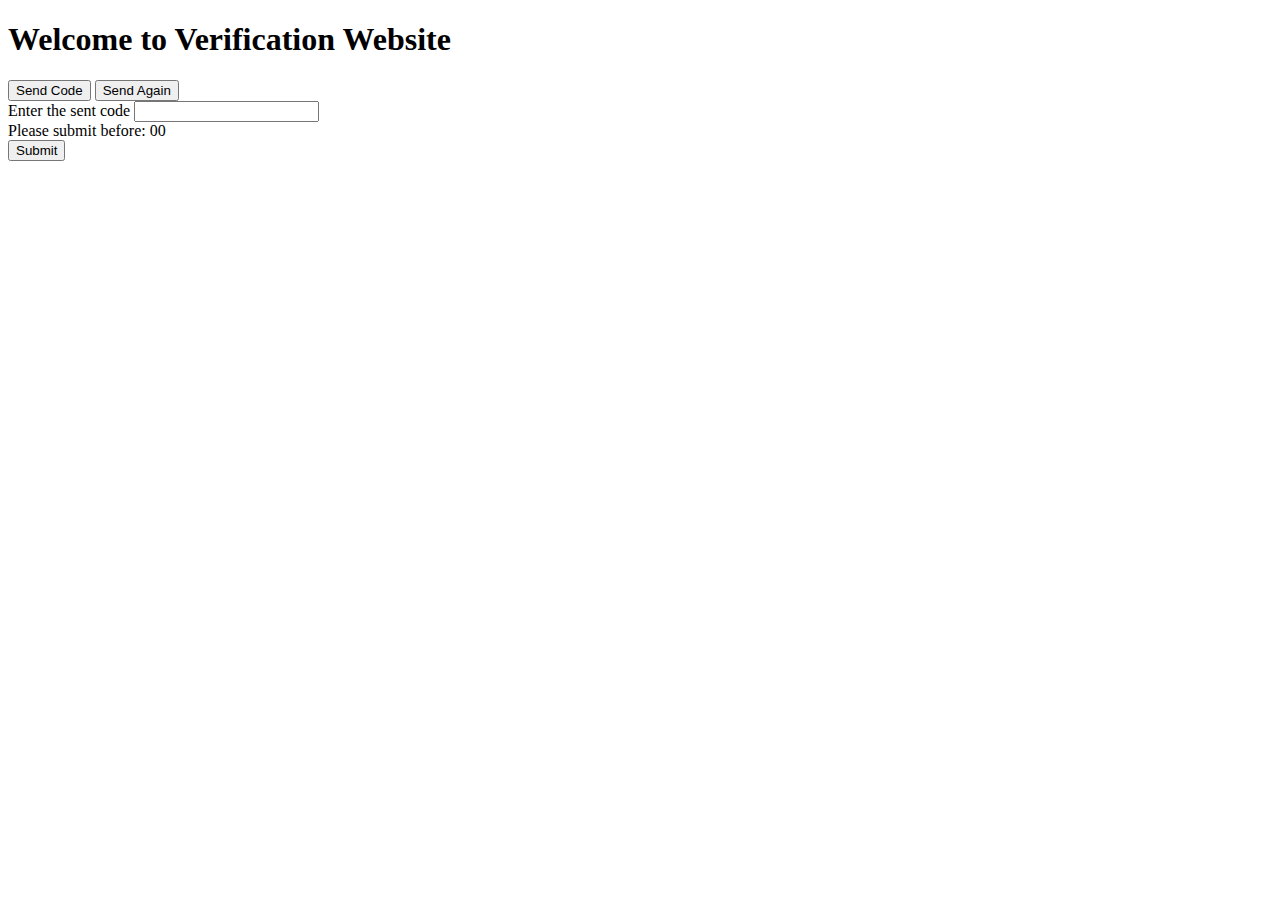
==== verif/index2.html @ e041a43b "adding verif" ====
<!DOCTYPE html>
<html lang="en">
<head>
    <meta charset="UTF-8">
    <meta http-equiv="X-UA-Compatible" content="IE=edge">
    <meta name="viewport" content="width=device-width, initial-scale=1.0">
    <title>Count Down</title>
    <link rel="stylesheet" href="index.css">
    

</head>
<body>
    <div class="container">
        <div id="home" class="flex-center flex-column">
            <h1  id="welcome" class="text-center">Welcome to Verification Website</h1>
            <button id="start-btn" class="btn" >Send Code</button>
            <button id = "send-again-btn" class="btn"> Send Again</button>
            <form action="#" method="POST" id="form">
                <div id="input" class="flex-center flex-column">
                    <label for="code-input">Enter the sent code</label>
                    <input type="number" name="codeInput" id="code-input" class="btn">
                    <div id="time-left">
                        <span>Please submit before: </span>
                        <span id="time">00</span>
                    </div>
                    
                </div>
                <button id = "submit-btn" type="submit" class="btn">Submit</button>    
            </form>
        </div> 
    </div>  
    <script type="module" src="index.js"></script> 
</body>
</html>
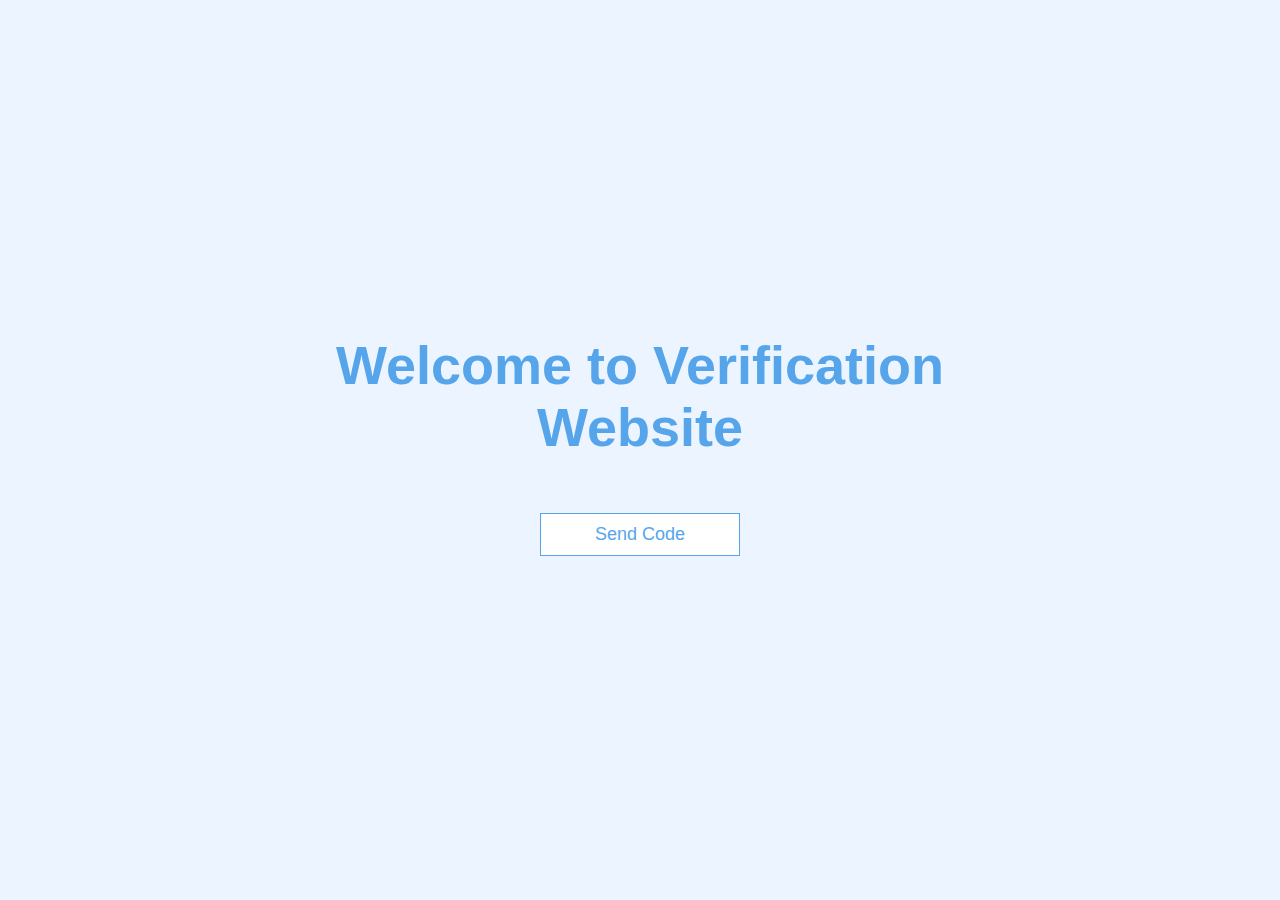
==== commit 66e5bb48: "adding verification page" ====
--- a/verif/index2.html
+++ b/verif/index2.html
@@ -5,7 +5,7 @@
     <meta http-equiv="X-UA-Compatible" content="IE=edge">
     <meta name="viewport" content="width=device-width, initial-scale=1.0">
     <title>Count Down</title>
-    <link rel="stylesheet" href="index.css">
+    <link rel="stylesheet" href="index2.css">
     
 
 </head>
@@ -13,22 +13,21 @@
     <div class="container">
         <div id="home" class="flex-center flex-column">
             <h1  id="welcome" class="text-center">Welcome to Verification Website</h1>
-            <button id="start-btn" class="btn" >Send Code</button>
+            <button id="send-btn" class="btn" >Send Code</button>
             <button id = "send-again-btn" class="btn"> Send Again</button>
-            <form action="#" method="POST" id="form">
-                <div id="input" class="flex-center flex-column">
-                    <label for="code-input">Enter the sent code</label>
-                    <input type="number" name="codeInput" id="code-input" class="btn">
-                    <div id="time-left">
-                        <span>Please submit before: </span>
-                        <span id="time">00</span>
-                    </div>
-                    
+            <div id="form">
+            <div id="input" class="flex-center flex-column">
+                <label for="code-input">Enter the sent code</label>
+                <input type="number" name="codeInput" id="code-input" class="btn">
+                <div id="time-left">
+                    <span>Please submit before: </span>
+                    <span id="time">00</span>
                 </div>
-                <button id = "submit-btn" type="submit" class="btn">Submit</button>    
-            </form>
+            </div>
+                <button id = "submit-btn"  class="btn">Submit</button>    
+        </div>
         </div> 
     </div>  
-    <script type="module" src="index.js"></script> 
+    <script type="module" src="index2.js"></script> 
 </body>
 </html>--- a/verif/index2.css
+++ b/verif/index2.css
@@ -0,0 +1,112 @@
+:root{
+    background-color: #ecf5ff;
+    font-size: 62.5%;
+}
+
+*{
+    box-sizing: border-box;
+    font-family: Arial, Helvetica, sans-serif;
+    margin: 0;
+    padding: 0;
+    color: #333;
+}
+
+h1 {
+    font-size: 5.4rem;
+    color: #56a5eb;
+    margin-bottom: 5rem;
+  }
+label{
+  margin-bottom: 0.5rem;
+  font-size: 2rem;
+  color: #56a5eb;
+}
+  
+  
+  /*Utilities*/
+  .container{
+    width: 100vw;
+    height: 100vh;
+    display: flex;
+    justify-content: center;
+    align-items: center;   
+    max-width: 80rem;
+    margin: 0 auto;
+    padding: 2rem;
+  }
+
+  .container > *{
+    width: 100%;
+  }
+
+  .text-center{
+    text-align: center;
+  }
+
+  .flex-column{
+    display: flex;
+    flex-direction: column;
+  }
+  .flex-row{
+    display: flex;
+    flex-direction: row;
+  }
+
+  .flex-center{
+    align-items: center;
+    justify-content: center;
+  }
+  .justify-center{
+    justify-content: center;
+  }
+  .justify-between    
+  {
+    justify-content: space-between;
+  }
+
+  .text-center{
+    text-align: center;
+  }
+
+  .hidden{
+    display: none;
+  }
+
+/*Buttons*/
+
+.btn {
+  margin-top: 0.5rem;
+  font-size: 1.8rem;
+  padding: 1rem 0;
+  width: 20rem;
+  text-align: center;
+  border: 0.1rem solid #56a5eb;
+  margin-bottom: 1rem;
+  text-decoration: none;
+  color: #56a5eb;
+  background-color: white;
+}
+
+.btn:hover {
+  cursor: pointer;
+  box-shadow: 0 0.4rem 1.4rem 0 rgba(86, 185, 235, 0.5);
+  transform: translateY(-0.1rem);
+  transition: transform 150ms;
+}
+
+.btn[disabled]:hover {
+  cursor: not-allowed;
+  box-shadow: none;
+  transform: none;
+}
+#next-button{
+  margin-top: 1rem;
+}
+  
+
+#time-left>span{
+    font-size: 1rem;
+    color:#56a5eb;
+    font-weight: bold;
+    padding-bottom: 2rem;
+}